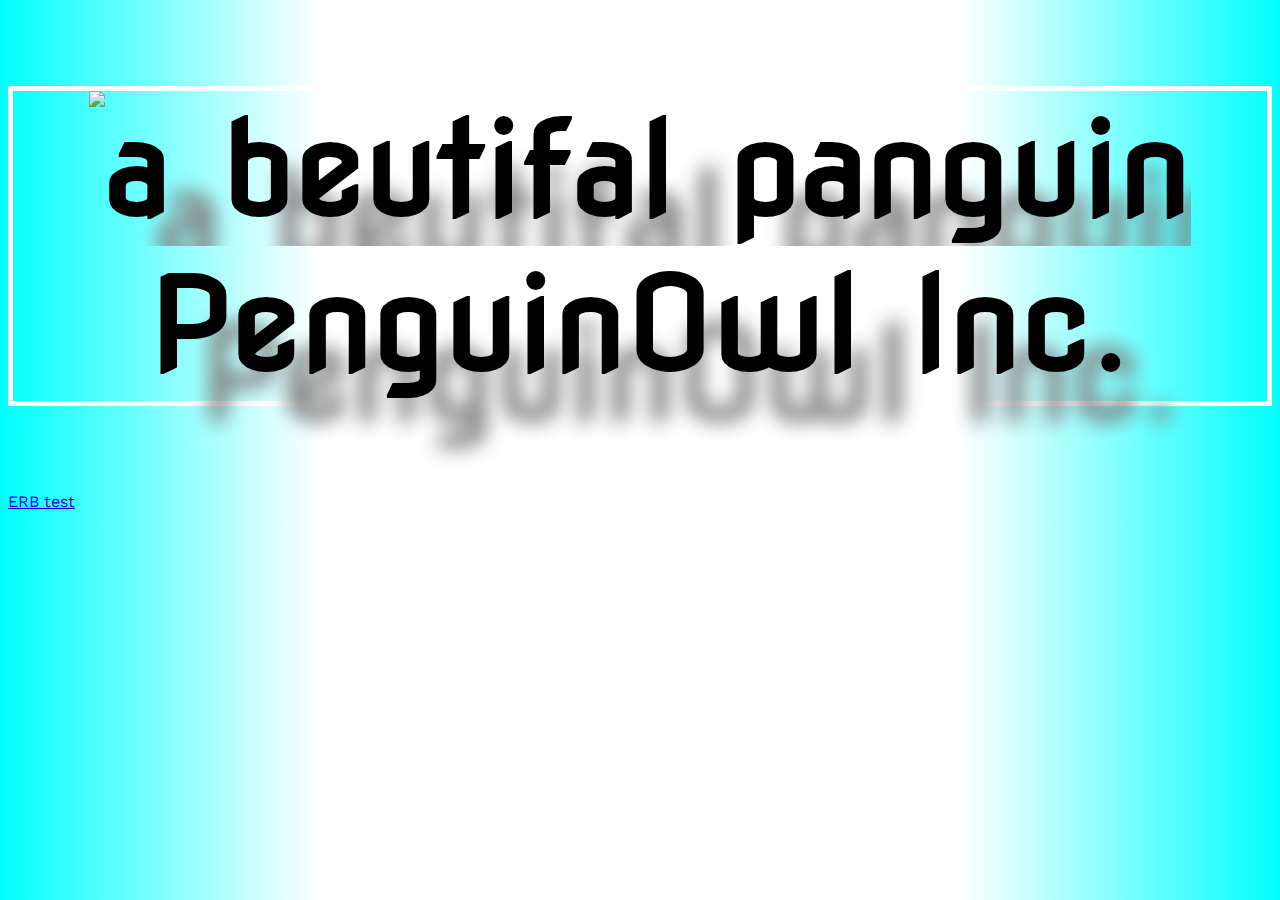
==== index.html @ 94fc1b3d "Update index.html" ====
<!DOCTYPE html>
<html>
  <div id="bg">
    <head>
      <link rel="shortcut icon" type="image/x-icon" href="http://i63.tinypic.com/24vjeo9.jpg">
      <title>PenguinOwl's Lair</title>
      <link href="https://fonts.googleapis.com/css?family=Nova+Flat|Work+Sans" rel="stylesheet">
      <link rel="stylesheet" href="./styles/title.css">
      <h1><img src="http://i66.tinypic.com/23ita93.png" alt="a beutifal panguin"><br>PenguinOwl Inc.</h1>
    </head>
    <body>
      <a href="http://penguinowl.github.io/erb-test.html.erb"><p>ERB test</p></a>
    </body>
  </div>
</html>
---- styles/title.css ----
h1 {
  text-align: center;
  font-family: 'Nova Flat', cursive;
  text-shadow: 50px 50px 20px gray;
  font-size: 800%;
  border: 5px solid white;
}
body {
  font-family: 'Work Sans', sans-serif;
}
p {
  font-family: 'Work Sans', sans-serif;
}
html {
  background: white;    
  background: -webkit-linear-gradient(right, cyan, white, white, white, cyan);
  background: -o-linear-gradient(right, cyan, white, white, white, cyan); 
  background: -moz-linear-gradient(right, cyan, white, white, white, cyan);
  background: linear-gradient(to right, cyan, white, white, white, cyan); 
}
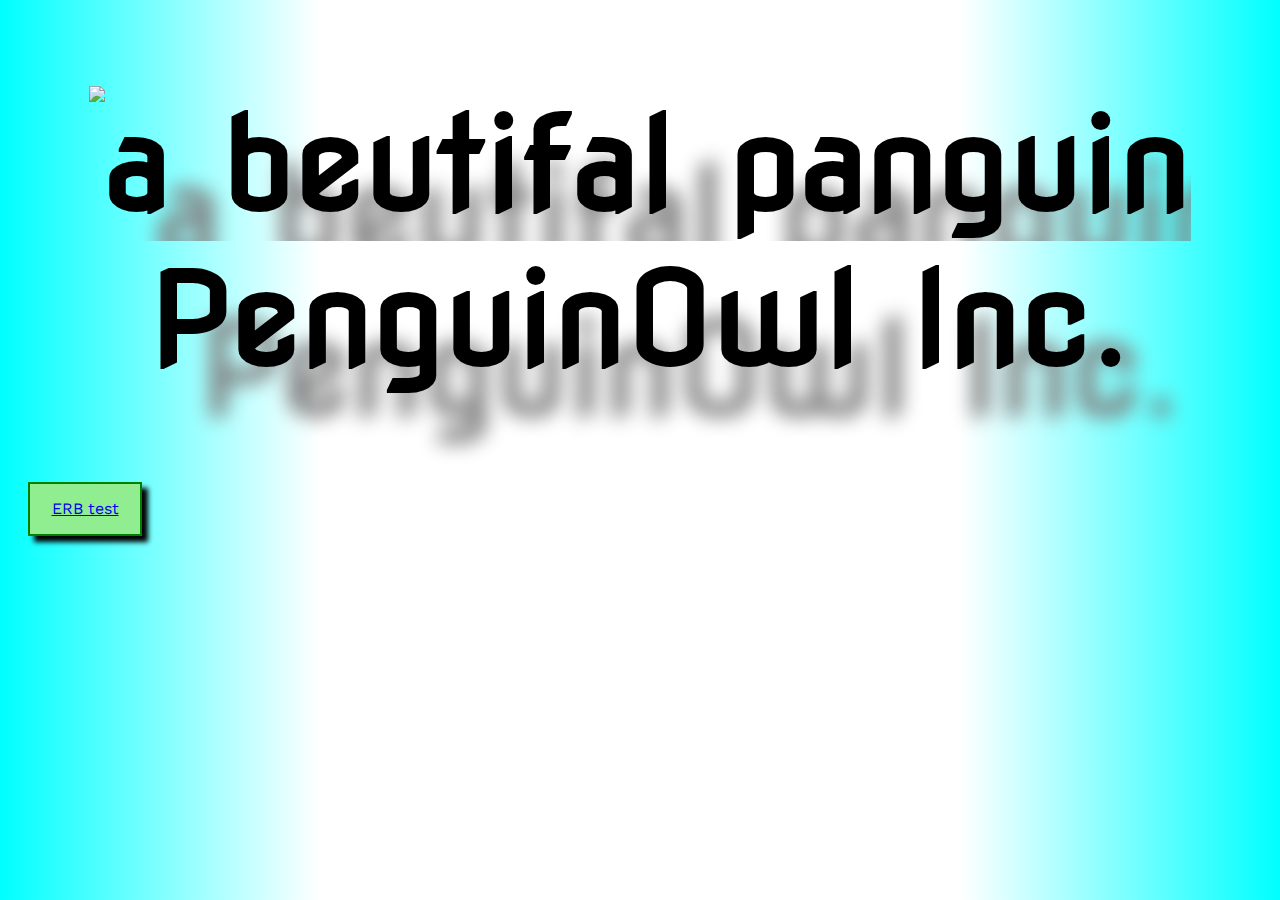
==== commit 468c63cd: "Update index.html" ====
--- a/index.html
+++ b/index.html
@@ -1,15 +1,15 @@
 <!DOCTYPE html>
 <html>
-  <div id="bg">
-    <head>
-      <link rel="shortcut icon" type="image/x-icon" href="http://i63.tinypic.com/24vjeo9.jpg">
-      <title>PenguinOwl's Lair</title>
-      <link href="https://fonts.googleapis.com/css?family=Nova+Flat|Work+Sans" rel="stylesheet">
-      <link rel="stylesheet" href="./styles/title.css">
-      <h1><img src="http://i66.tinypic.com/23ita93.png" alt="a beutifal panguin"><br>PenguinOwl Inc.</h1>
-    </head>
+  <head>
+    <link rel="shortcut icon" type="image/x-icon" href="http://i63.tinypic.com/24vjeo9.jpg">
+    <title>PenguinOwl's Lair</title>
+    <link href="https://fonts.googleapis.com/css?family=Nova+Flat|Work+Sans" rel="stylesheet">
+    <link rel="stylesheet" href="./styles/title.css">
+    <h1><img src="http://i66.tinypic.com/23ita93.png" alt="a beutifal panguin"><br>PenguinOwl Inc.</h1>
+  </head>
+  <div id="center">
     <body>
-      <a href="http://penguinowl.github.io/erb-test.html.erb"><p>ERB test</p></a>
+      <a href="http://penguinowl.github.io/erb-test.html.erb"><p class="greenbox">ERB test</p></a>
     </body>
   </div>
 </html>
--- a/styles/title.css
+++ b/styles/title.css
@@ -3,7 +3,6 @@
   font-family: 'Nova Flat', cursive;
   text-shadow: 50px 50px 20px gray;
   font-size: 800%;
-  border: 5px solid white;
 }
 body {
   font-family: 'Work Sans', sans-serif;
@@ -16,5 +15,26 @@
   background: -webkit-linear-gradient(right, cyan, white, white, white, cyan);
   background: -o-linear-gradient(right, cyan, white, white, white, cyan); 
   background: -moz-linear-gradient(right, cyan, white, white, white, cyan);
-  background: linear-gradient(to right, cyan, white, white, white, cyan); 
+  background: linear-gradient(to right, cyan, white, white, white, cyan) no-repeat center center fixed; 
+  -webkit-background-size: cover;
+  -moz-background-size: cover;
+  -o-background-size: cover;
+  background-size: cover;
 }
+#center {
+  text-align:center;
+}
+.greenbox {
+  border: 2px solid green;
+  background-color: lightgreen;
+  padding: 15px 15px 15px 15px;
+  margin: 30px 20px 20px 20px;
+  text-align: center;
+  align-items: center;
+  width: 80px;
+  height: 20px;
+  font-family: 'Work Sans', sans-serif;
+  box-shadow: 6px 6px 5px black;
+  -webkit-align-self: center; 
+  align-self: center;
+}
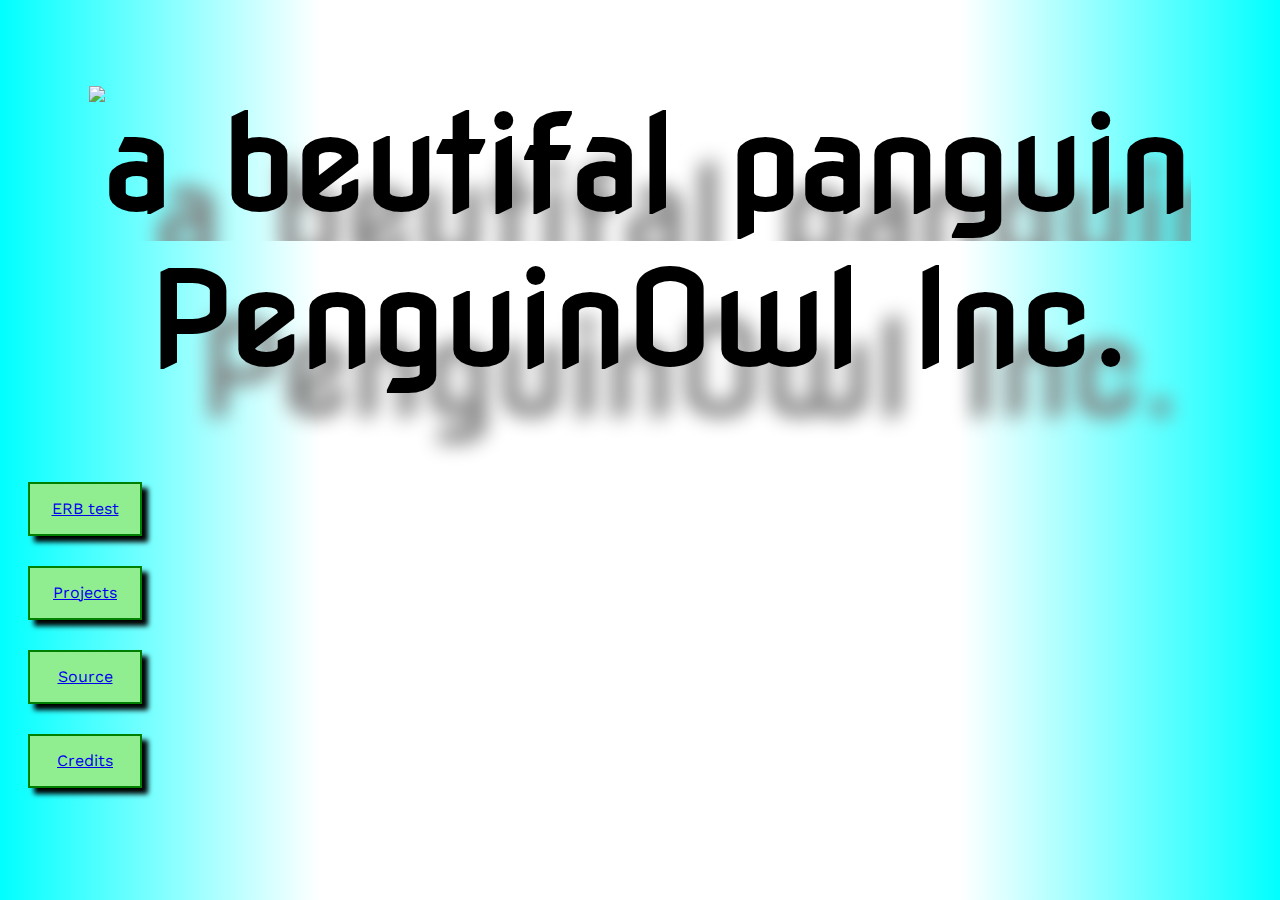
==== commit 0f6b746a: "Update index.html" ====
--- a/index.html
+++ b/index.html
@@ -10,6 +10,9 @@
   <div id="center">
     <body>
       <a href="http://penguinowl.github.io/erb-test.html.erb"><p class="greenbox">ERB test</p></a>
+      <a href="http://penguinowl.github.io/project/"><p class="greenbox">Projects</p></a>
+      <a href="https://github.com/PenguinOwl/penguinowl.github.io"><p class="greenbox">Source</p></a>
+      <a href="http://penguinowl.github.io/credits.html"><p class="greenbox">Credits</p></a>
     </body>
   </div>
 </html>
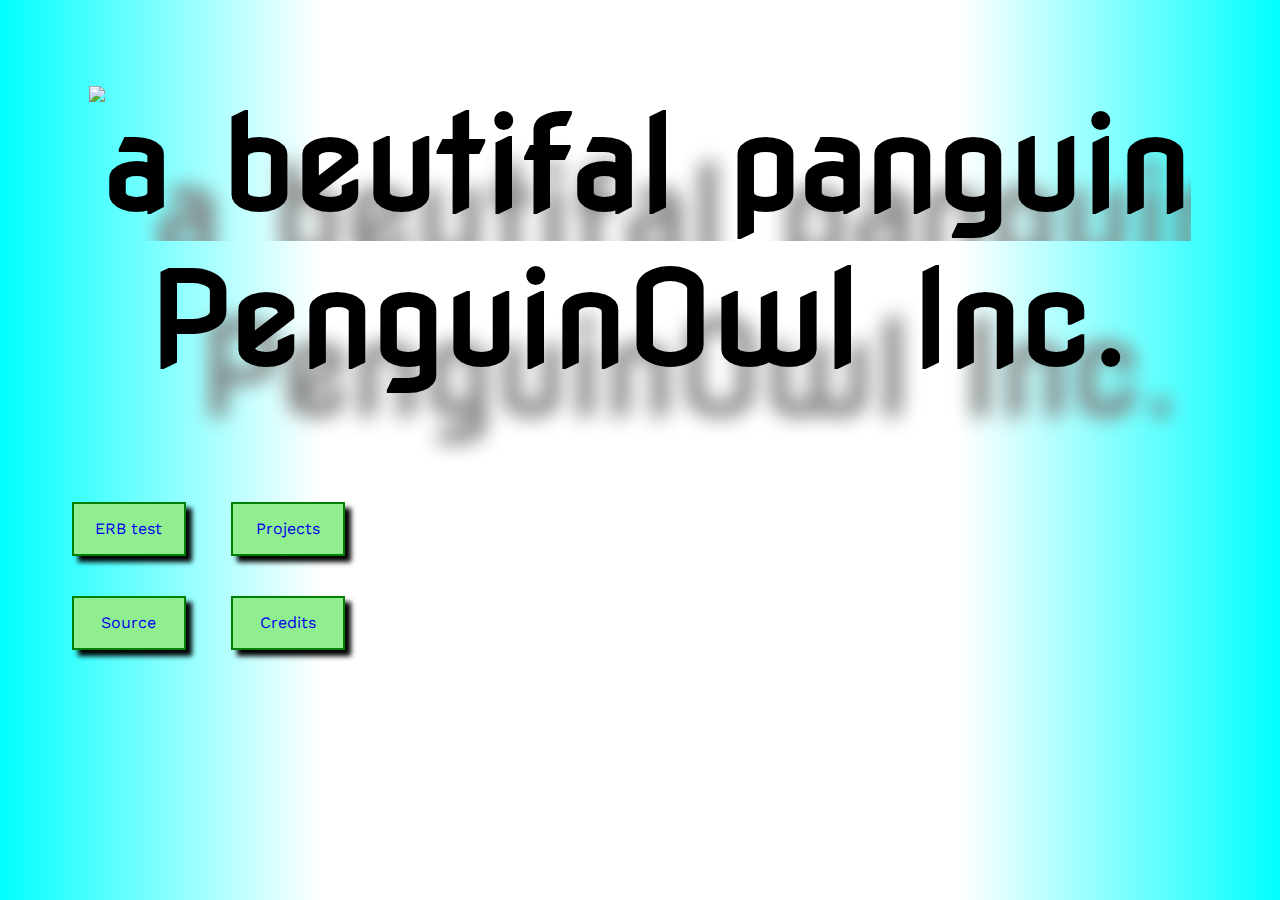
==== commit 79efcf3c: "Update index.html" ====
--- a/index.html
+++ b/index.html
@@ -10,7 +10,7 @@
   <div id="center">
     <body>
       <a href="http://penguinowl.github.io/erb-test.html.erb"><p class="greenbox">ERB test</p></a>
-      <a href="http://penguinowl.github.io/project/"><p class="greenbox">Projects</p></a>
+      <a href="http://penguinowl.github.io/project/index.html"><p class="greenbox">Projects</p></a>
       <a href="https://github.com/PenguinOwl/penguinowl.github.io"><p class="greenbox">Source</p></a>
       <a href="http://penguinowl.github.io/credits.html"><p class="greenbox">Credits</p></a>
     </body>
--- a/styles/title.css
+++ b/styles/title.css
@@ -22,19 +22,19 @@
   background-size: cover;
 }
 #center {
-  text-align:center;
+  text-align: center;
+  width: 400px;
 }
 .greenbox {
   border: 2px solid green;
   background-color: lightgreen;
   padding: 15px 15px 15px 15px;
-  margin: 30px 20px 20px 20px;
   text-align: center;
+  margin: 20px;
   align-items: center;
   width: 80px;
   height: 20px;
   font-family: 'Work Sans', sans-serif;
   box-shadow: 6px 6px 5px black;
-  -webkit-align-self: center; 
-  align-self: center;
+  display: inline-block;
 }
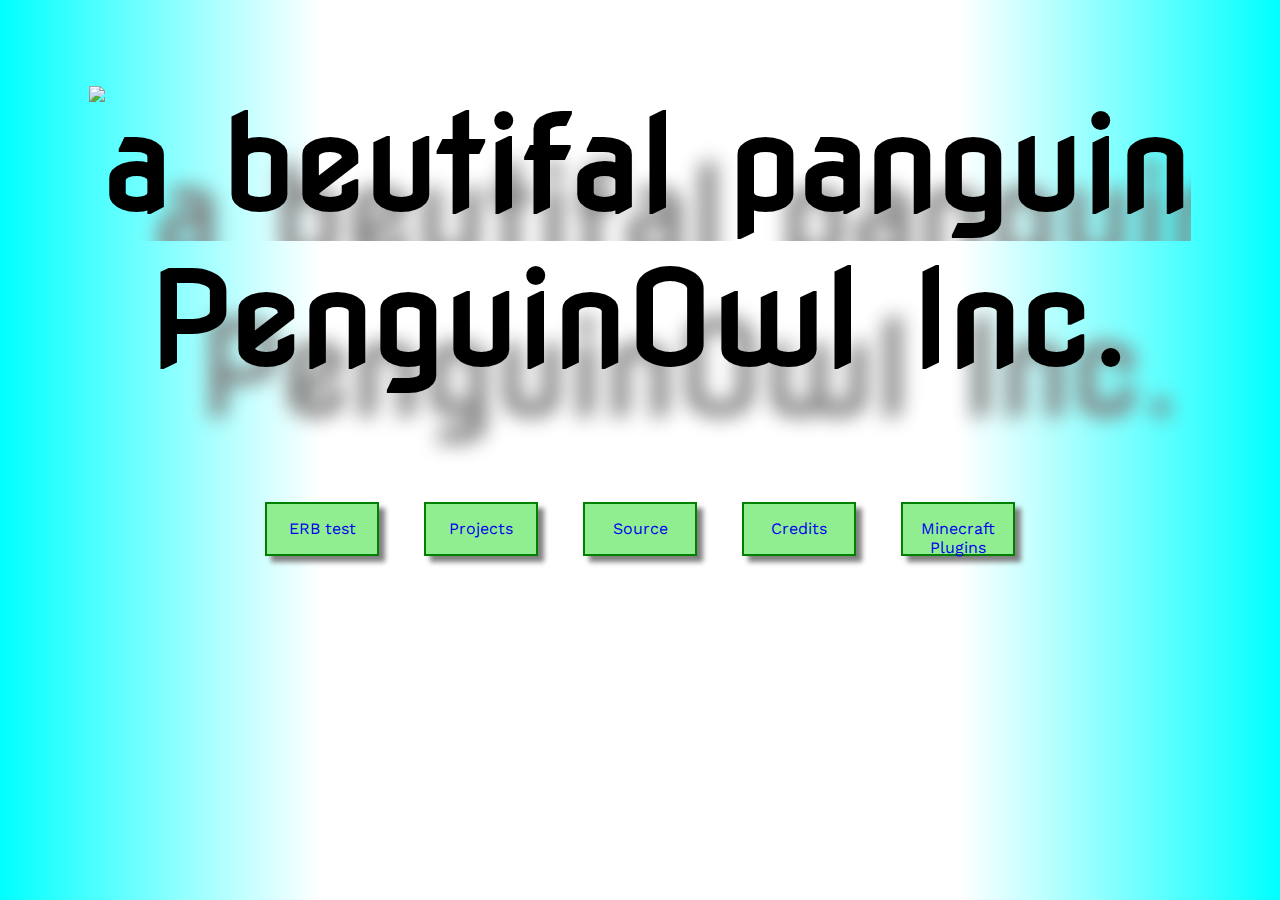
==== commit 027017eb: "Update index.html" ====
--- a/index.html
+++ b/index.html
@@ -5,14 +5,15 @@
     <title>PenguinOwl's Lair</title>
     <link href="https://fonts.googleapis.com/css?family=Nova+Flat|Work+Sans" rel="stylesheet">
     <link rel="stylesheet" href="./styles/title.css">
-    <h1><img src="http://i66.tinypic.com/23ita93.png" alt="a beutifal panguin"><br>PenguinOwl Inc.</h1>
+    <h1><img class="nomargin" src="http://i66.tinypic.com/23ita93.png" alt="a beutifal panguin"><br>PenguinOwl Inc.</h1>
   </head>
-  <div id="center">
+  <div class="center">
     <body>
       <a href="http://penguinowl.github.io/erb-test.html.erb"><p class="greenbox">ERB test</p></a>
       <a href="http://penguinowl.github.io/project/index.html"><p class="greenbox">Projects</p></a>
       <a href="https://github.com/PenguinOwl/penguinowl.github.io"><p class="greenbox">Source</p></a>
       <a href="http://penguinowl.github.io/credits.html"><p class="greenbox">Credits</p></a>
+      <a href="http://penguinowl.github.io/credits.html"><p class="greenbox">Minecraft Plugins</p></a>
     </body>
   </div>
 </html>
--- a/styles/title.css
+++ b/styles/title.css
@@ -1,3 +1,4 @@
+/* Here we go */
 h1 {
   text-align: center;
   font-family: 'Nova Flat', cursive;
@@ -21,9 +22,9 @@
   -o-background-size: cover;
   background-size: cover;
 }
-#center {
+.center {
   text-align: center;
-  width: 400px;
+  width: auto;
 }
 .greenbox {
   border: 2px solid green;
@@ -35,6 +36,31 @@
   width: 80px;
   height: 20px;
   font-family: 'Work Sans', sans-serif;
-  box-shadow: 6px 6px 5px black;
+  box-shadow: 6px 6px 5px grey;
   display: inline-block;
+  vertical-align: middle;
 }
+.nomargin {
+  padding: 0px;
+  margin: 0px;
+}
+.fbmresize {
+  width:200px;
+  height:200px;
+}
+@font-face {
+  font-family: "Temphis Brick";
+  src: url("Temphis_Brick.ttf");
+}
+@font-face {
+  font-family: "Zelda";
+  src: url("botw_sheikah_font_by_sarinilli-db1w0vx.ttf");
+}
+.runes {
+  font-family: "Temphis Brick";
+  font-size: 900%;
+}
+@font-face {
+  font-family: "SGA";
+  src: url("sga.ttf");
+}
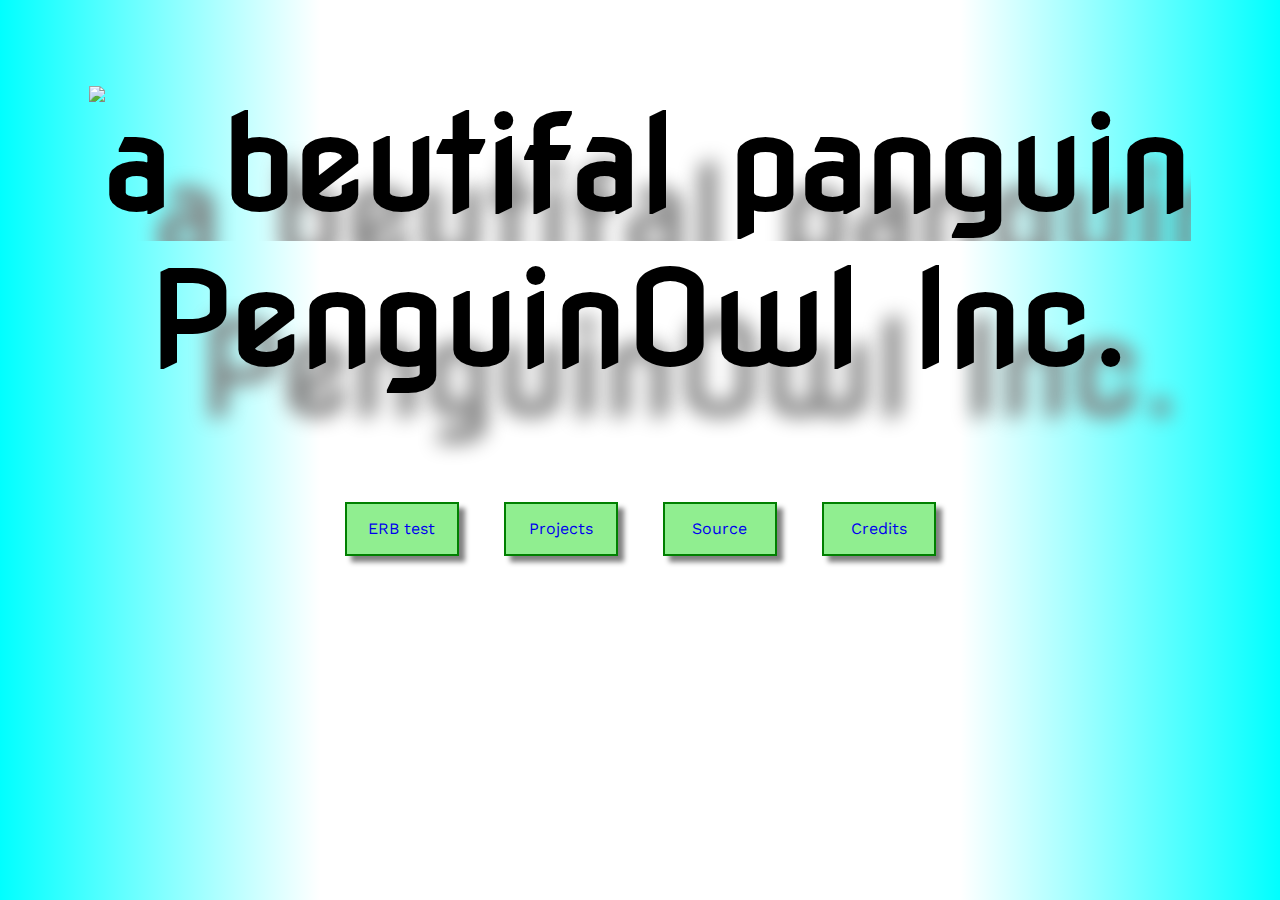
==== commit c49d501a: "Update index.html" ====
--- a/index.html
+++ b/index.html
@@ -13,7 +13,6 @@
       <a href="http://penguinowl.github.io/project/index.html"><p class="greenbox">Projects</p></a>
       <a href="https://github.com/PenguinOwl/penguinowl.github.io"><p class="greenbox">Source</p></a>
       <a href="http://penguinowl.github.io/credits.html"><p class="greenbox">Credits</p></a>
-      <a href="http://penguinowl.github.io/credits.html"><p class="greenbox">Minecraft Plugins</p></a>
     </body>
   </div>
 </html>
